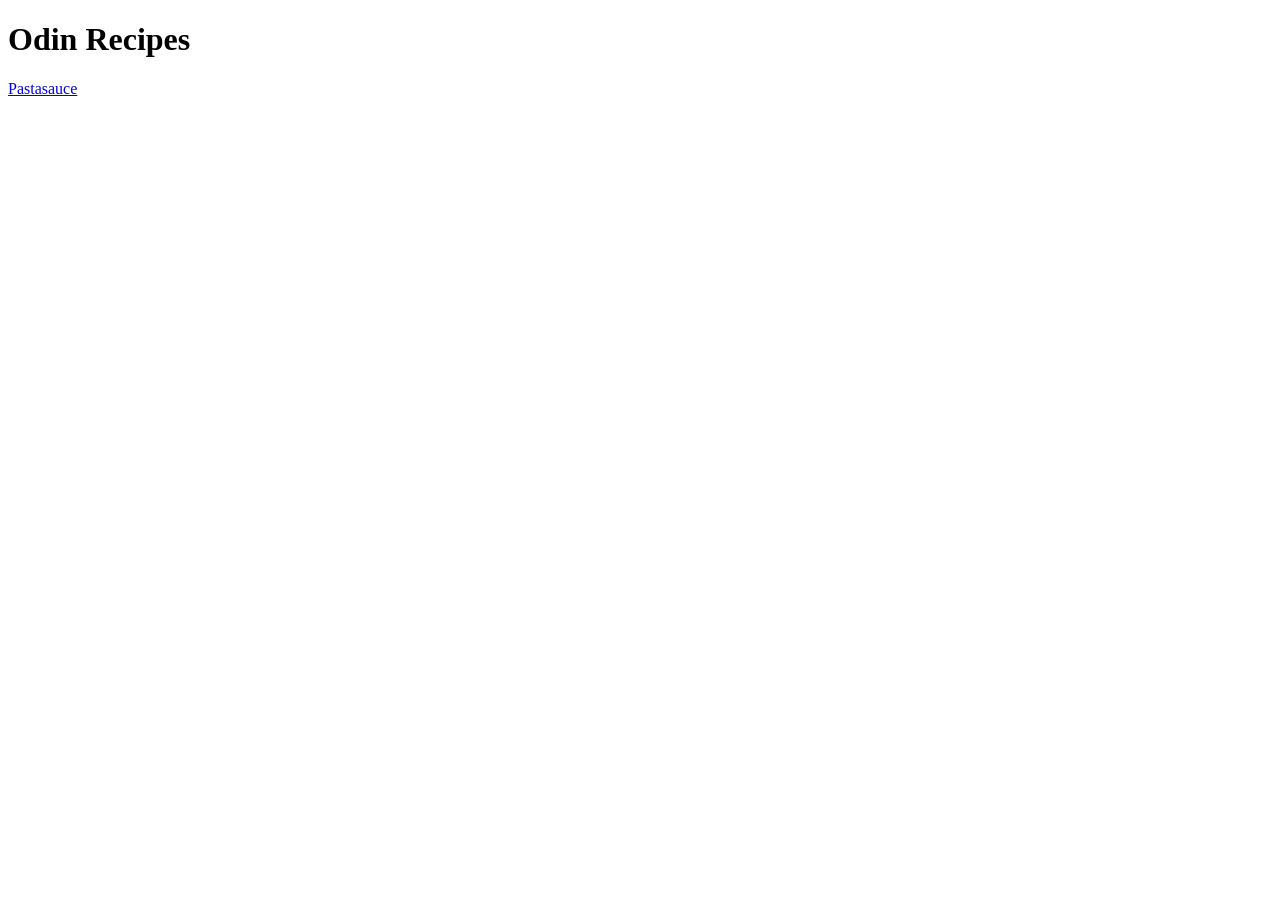
==== index.html @ f8871462 "Add basic file structure and titles the site needed to have its required files and basic contents to" ====
<!DOCTYPE html>
<html lang="en">
<head>
    <meta charset="UTF-8">
    <meta name="viewport" content="width=device-width, initial-scale=1.0">
    <title>Recipes</title>
</head>
<body>
    <h1>Odin Recipes</h1>
    <a href="./recipes/pastasauce.html">Pastasauce</a>
</body>
</html>
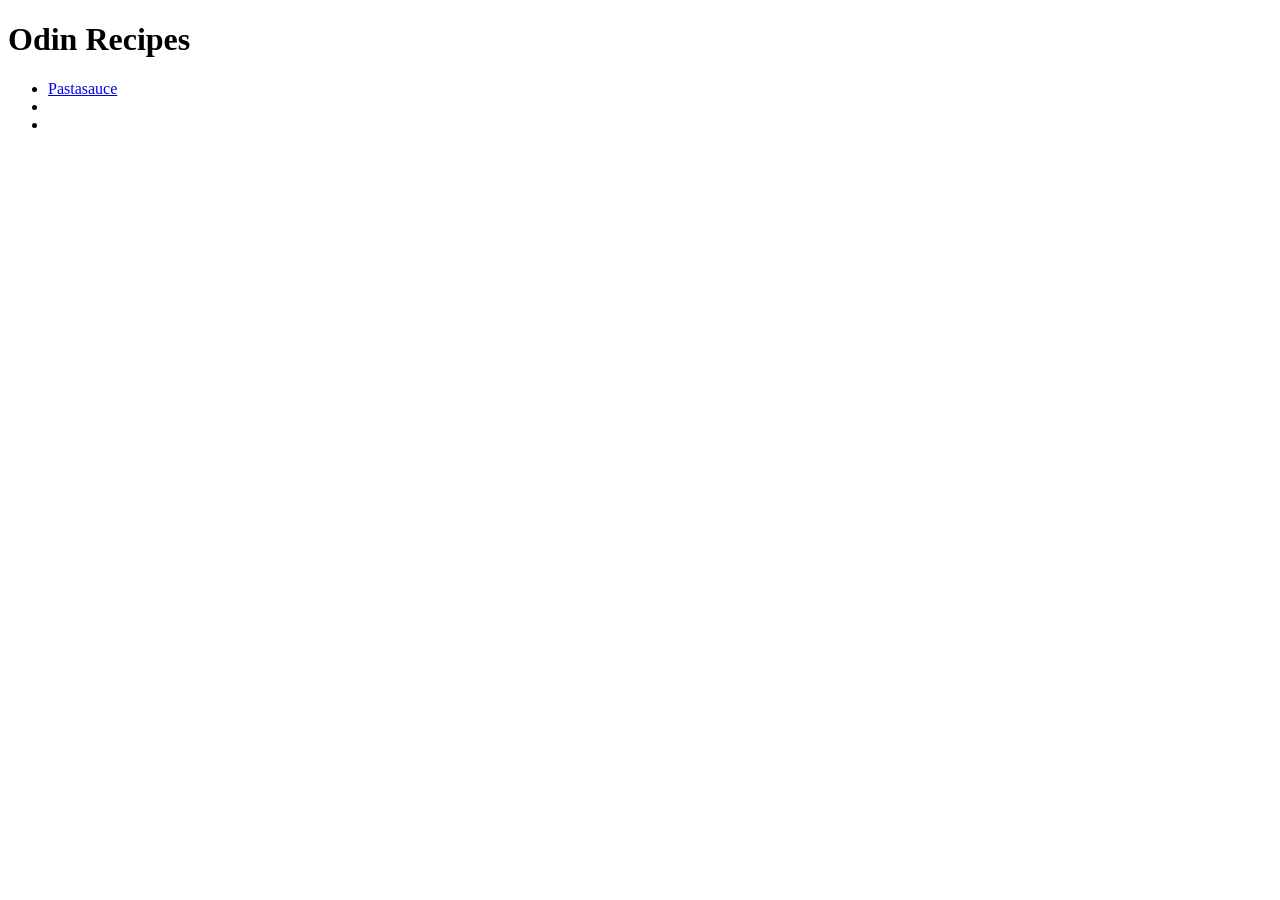
==== commit eb300257: "Add 2 more recipes to the homepage, mugcake and peas with rice 1 recipe does not make a recipe site," ====
--- a/index.html
+++ b/index.html
@@ -5,8 +5,12 @@
     <meta name="viewport" content="width=device-width, initial-scale=1.0">
     <title>Recipes</title>
 </head>
-<body>
-    <h1>Odin Recipes</h1>
-    <a href="./recipes/pastasauce.html">Pastasauce</a>
-</body>
+    <body>
+        <h1>Odin Recipes</h1>
+        <ul>
+            <li><a href="./recipes/pastasauce.html">Pastasauce</a></li>
+            <li></li>
+            <li></li>
+        </ul>        
+    </body>
 </html>
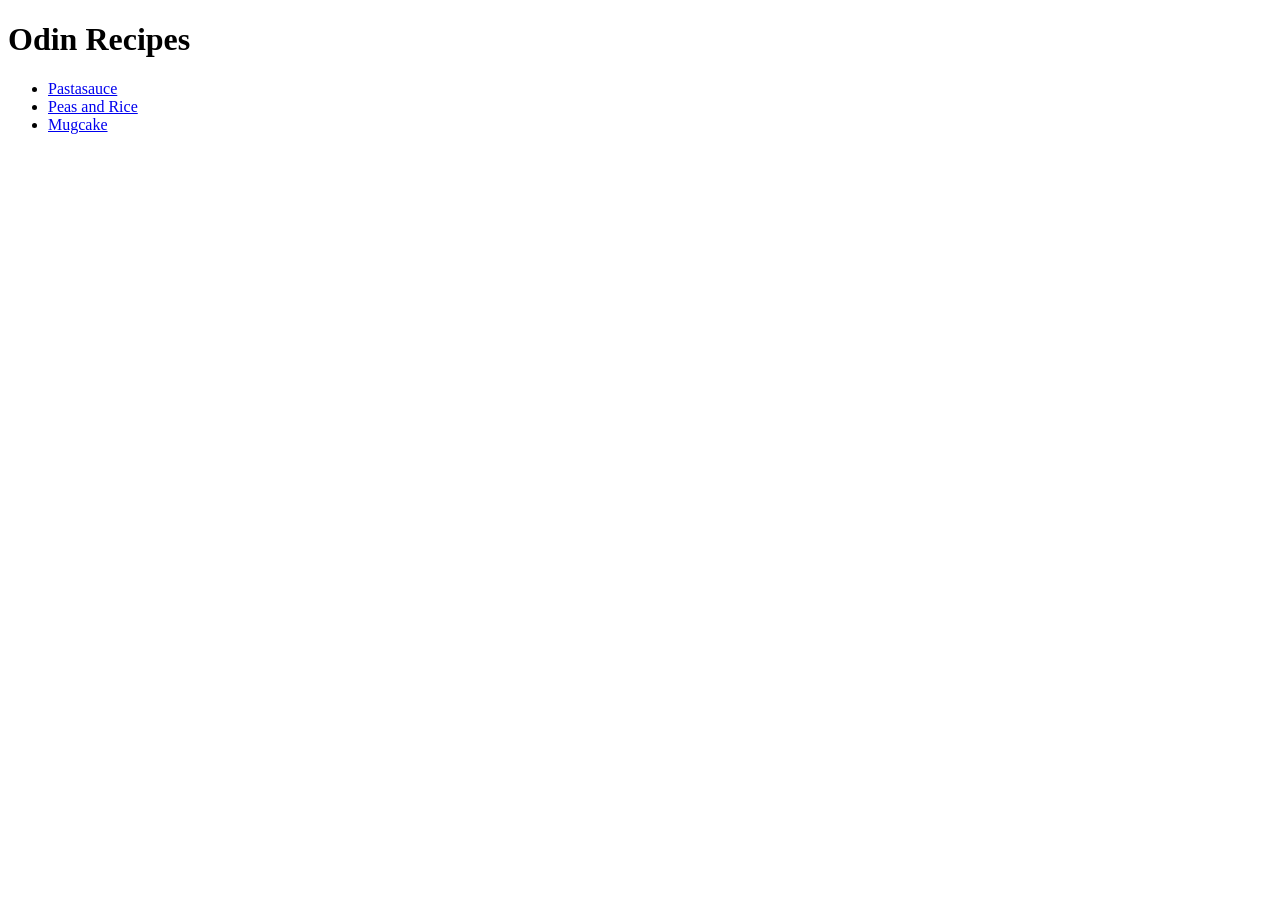
==== commit 8a444c64: "Add headers to new recipes and links to navigate around" ====
--- a/index.html
+++ b/index.html
@@ -9,8 +9,8 @@
         <h1>Odin Recipes</h1>
         <ul>
             <li><a href="./recipes/pastasauce.html">Pastasauce</a></li>
-            <li></li>
-            <li></li>
+            <li><a href="./recipes/peas-and-rice.html">Peas and Rice</a></li>
+            <li><a href="./recipes/mugcake.html">Mugcake</a></li>
         </ul>        
     </body>
 </html>
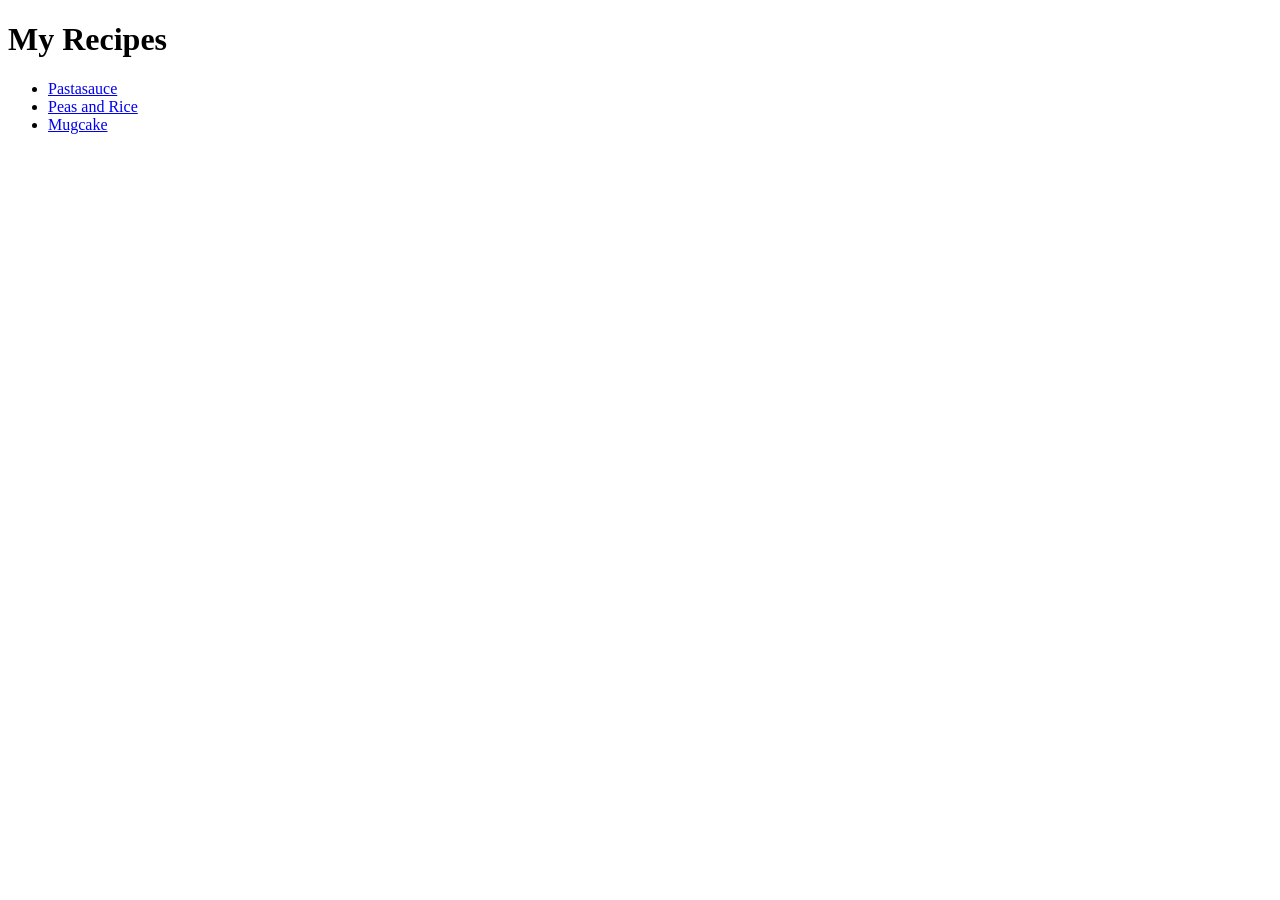
==== commit 7e09a34b: "Add boilerplate for all the ingredients and recipes There was no consistency between recipes so I co" ====
--- a/index.html
+++ b/index.html
@@ -6,7 +6,7 @@
     <title>Recipes</title>
 </head>
     <body>
-        <h1>Odin Recipes</h1>
+        <h1>My Recipes</h1>
         <ul>
             <li><a href="./recipes/pastasauce.html">Pastasauce</a></li>
             <li><a href="./recipes/peas-and-rice.html">Peas and Rice</a></li>
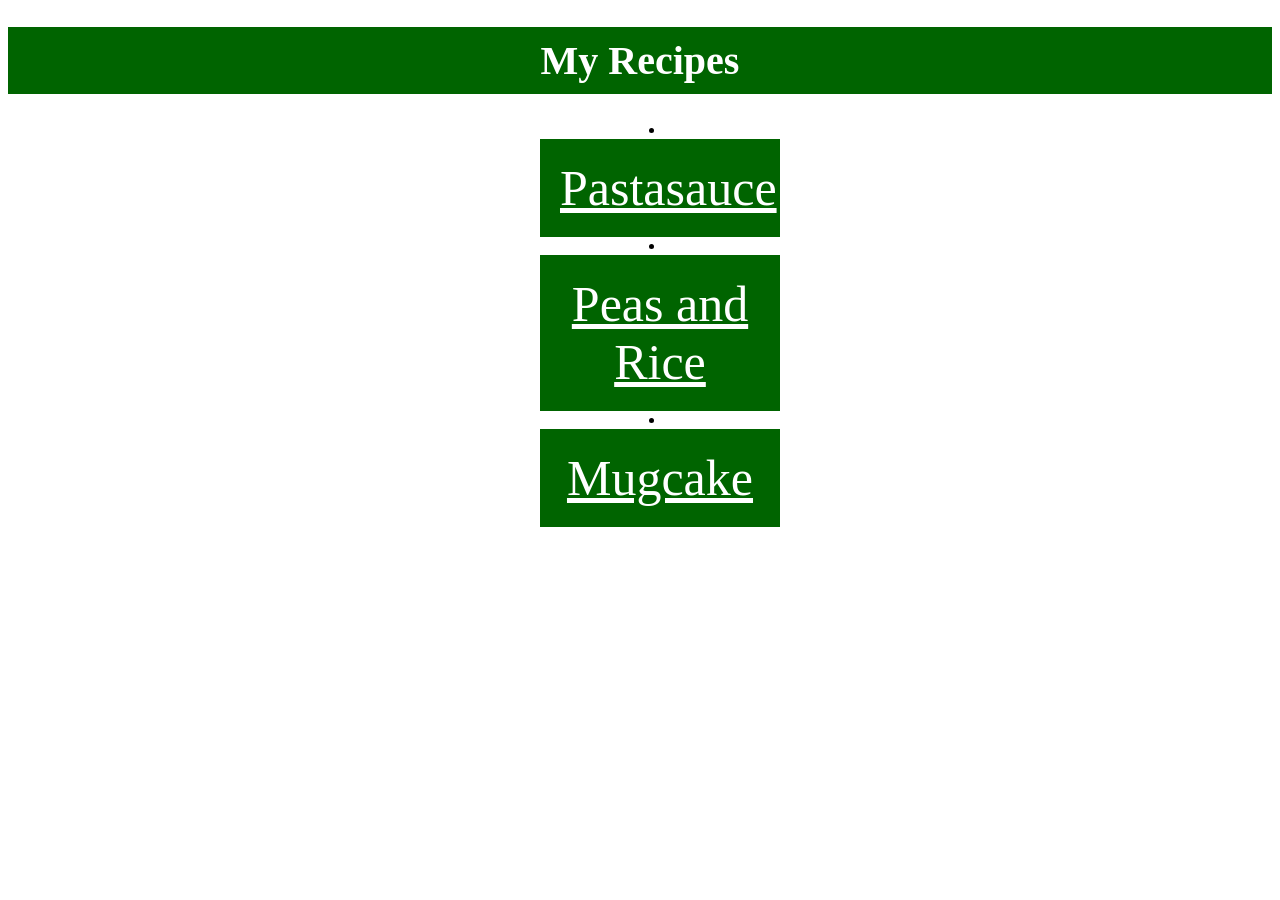
==== commit 4255de2f: "add css styling as per instructions" ====
--- a/index.html
+++ b/index.html
@@ -4,13 +4,14 @@
     <meta charset="UTF-8">
     <meta name="viewport" content="width=device-width, initial-scale=1.0">
     <title>Recipes</title>
+    <link rel="stylesheet" href="./style.css" >
 </head>
     <body>
         <h1>My Recipes</h1>
         <ul>
-            <li><a href="./recipes/pastasauce.html">Pastasauce</a></li>
-            <li><a href="./recipes/peas-and-rice.html">Peas and Rice</a></li>
-            <li><a href="./recipes/mugcake.html">Mugcake</a></li>
+            <li><a class="homepage" href="./recipes/pastasauce.html">Pastasauce</a></li>
+            <li><a class="homepage" href="./recipes/peas-and-rice.html">Peas and Rice</a></li>
+            <li><a class="homepage" href="./recipes/mugcake.html">Mugcake</a></li>
         </ul>        
     </body>
 </html>
--- a/style.css
+++ b/style.css
@@ -0,0 +1,30 @@
+body{
+    text-align: center;
+    list-style-position: inside;
+}
+
+h1, h2{
+    background-color: darkgreen;
+    color: white ;
+    padding: 10px;  
+    font-size: 40px; 
+}
+
+.link {
+    display: block;
+    margin: 10px;
+}
+
+.homepage {
+    font-size: 50px;
+    margin: auto;
+    padding: 20px;
+    background-color: darkgreen;
+    color: white;
+    display: block;
+    width: 200px;
+
+}
+.lists, .Steps{
+    font-size: 50px;
+}
